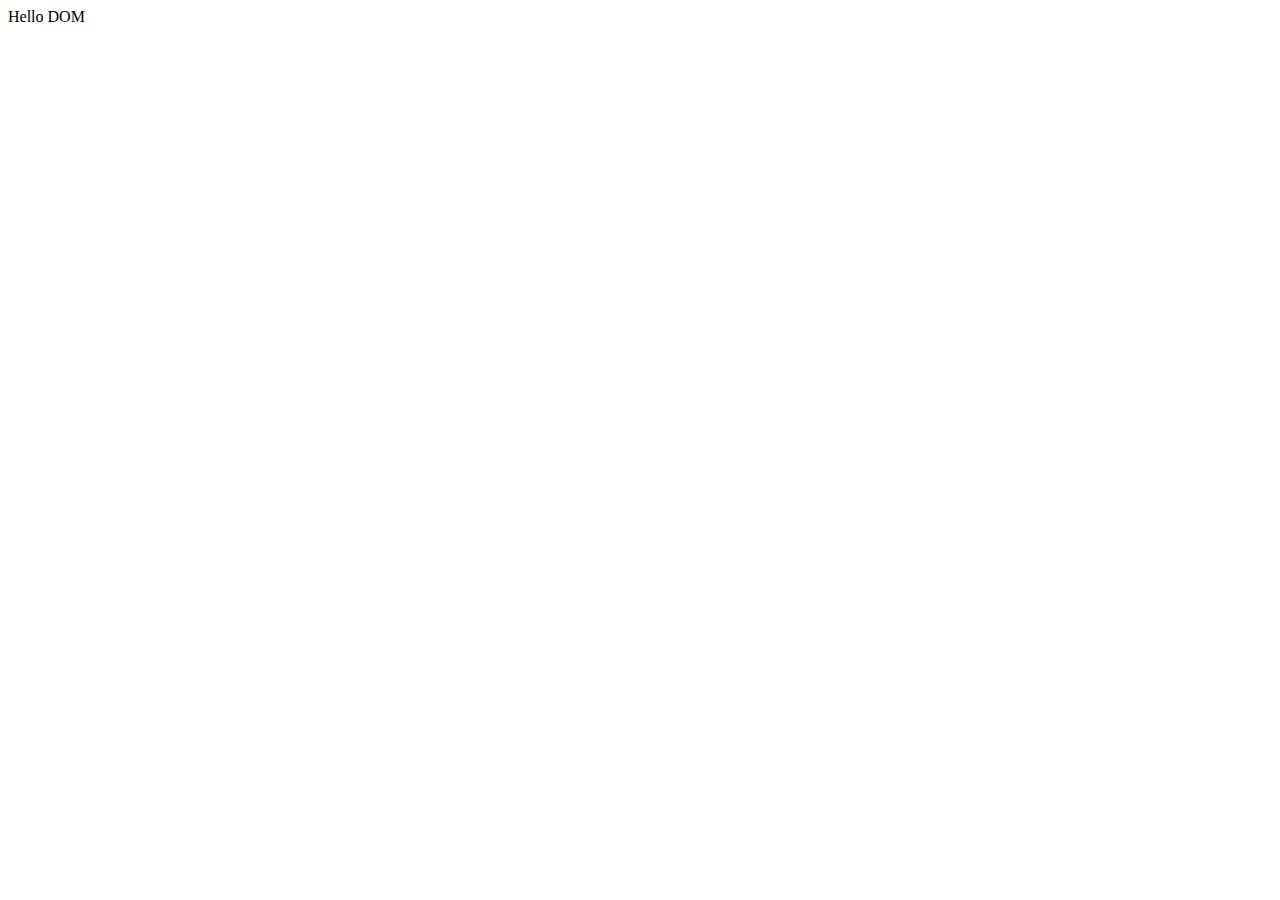
==== index2.html @ d43ab250 "Initial commit of DOM" ====
<!DOCTYPE html>
<html lang="en">
<head>
    <meta charset="UTF-8">
    <meta name="viewport" content="width=device-width, initial-scale=1.0">
    <title>Document 2</title>
</head>
<body>
    <div>Hello DOM</div>
    <script src="script2.js"></script>
</body>
</html>
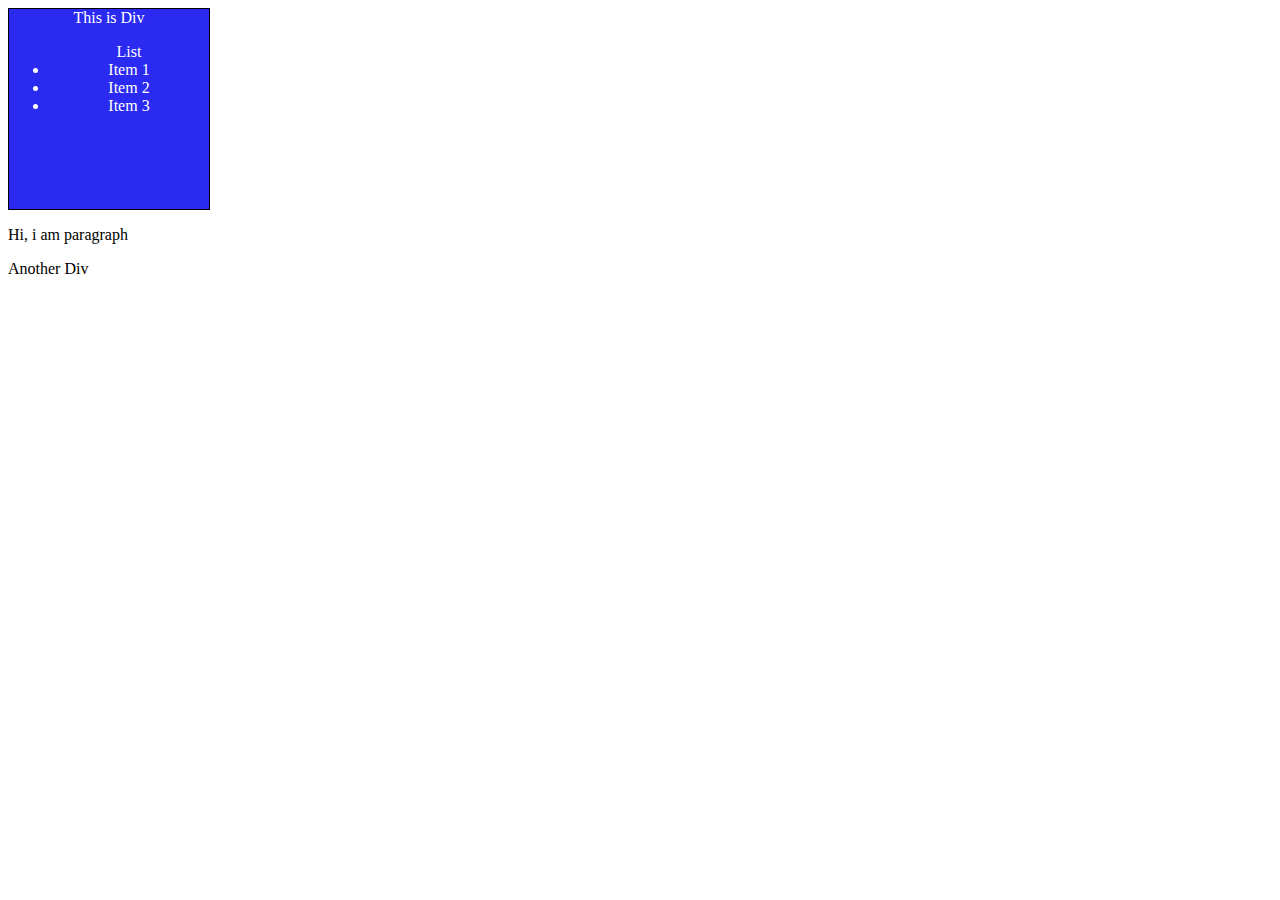
==== commit 3d62648f: "Add some file for DOM Practise" ====
--- a/index2.html
+++ b/index2.html
@@ -1,12 +1,31 @@
 <!DOCTYPE html>
 <html lang="en">
+
 <head>
     <meta charset="UTF-8">
     <meta name="viewport" content="width=device-width, initial-scale=1.0">
+    <link rel="stylesheet" href="style3.css">
     <title>Document 2</title>
 </head>
+
 <body>
-    <div>Hello DOM</div>
-    <script src="script2.js"></script>
+    <!-- <div>Hello DOM</div> -->
+    <div class="box">This is Div
+
+        <ul>List
+            <li>Item 1</li>
+            <li>Item 2</li>
+            <li>Item 3</li>
+        </ul>
+
+    </div>
+    
+    <p class="ball">Hi, i am paragraph</p>
+
+    <div id="parent">Another Div</div>
+
+
+    <script src="script3.js"></script>
 </body>
+
 </html>--- a/style3.css
+++ b/style3.css
@@ -0,0 +1,8 @@
+.box{
+    height: 200px;
+    width: 200px;
+    background-color: rgb(42, 42, 240);
+    color: white;
+    border: 1px solid black;
+    text-align: center;
+}